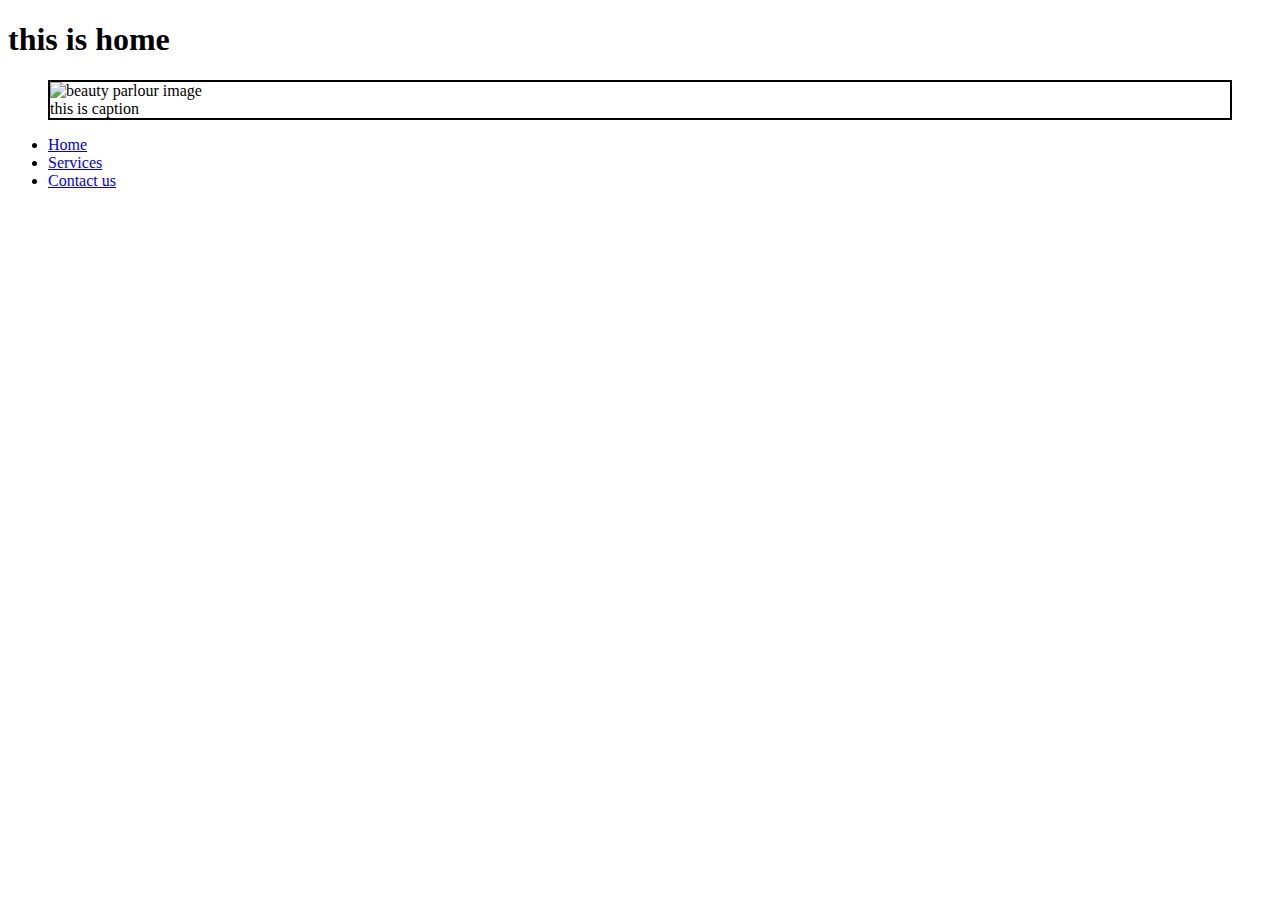
==== index.html @ 2d276b3c "first commit" ====
<!DOCTYPE html>
<html lang="en">
<head>
    <meta charset="UTF-8">
    <meta name="viewport" content="width=device-width, initial-scale=1.0">
    <title>  Beauty Parlour 💅</title>
    <link rel="shortcut icon" href="./images/favicon.ico">
    <link rel="stylesheet" href="./CSS/styles.css">
</head>
<body>
    <h1>this is home</h1>
    <header>
        <figure style="border: 2px solid black;">
            <img src="#" alt="beauty parlour image">
            <figcaption> this is caption</figcaption>
        </figure>
    </header>
    <nav>
        <ul>
            <li><a href="index.html">Home</a></li>
            <li><a href="./HTML/Services.html">Services</a</li>
            <li><a href="./HTML/ContactUs.html">Contact us</a></li>            
        </ul>
    </nav>
    <section></section>
    <footer></footer>
</body>
</html>
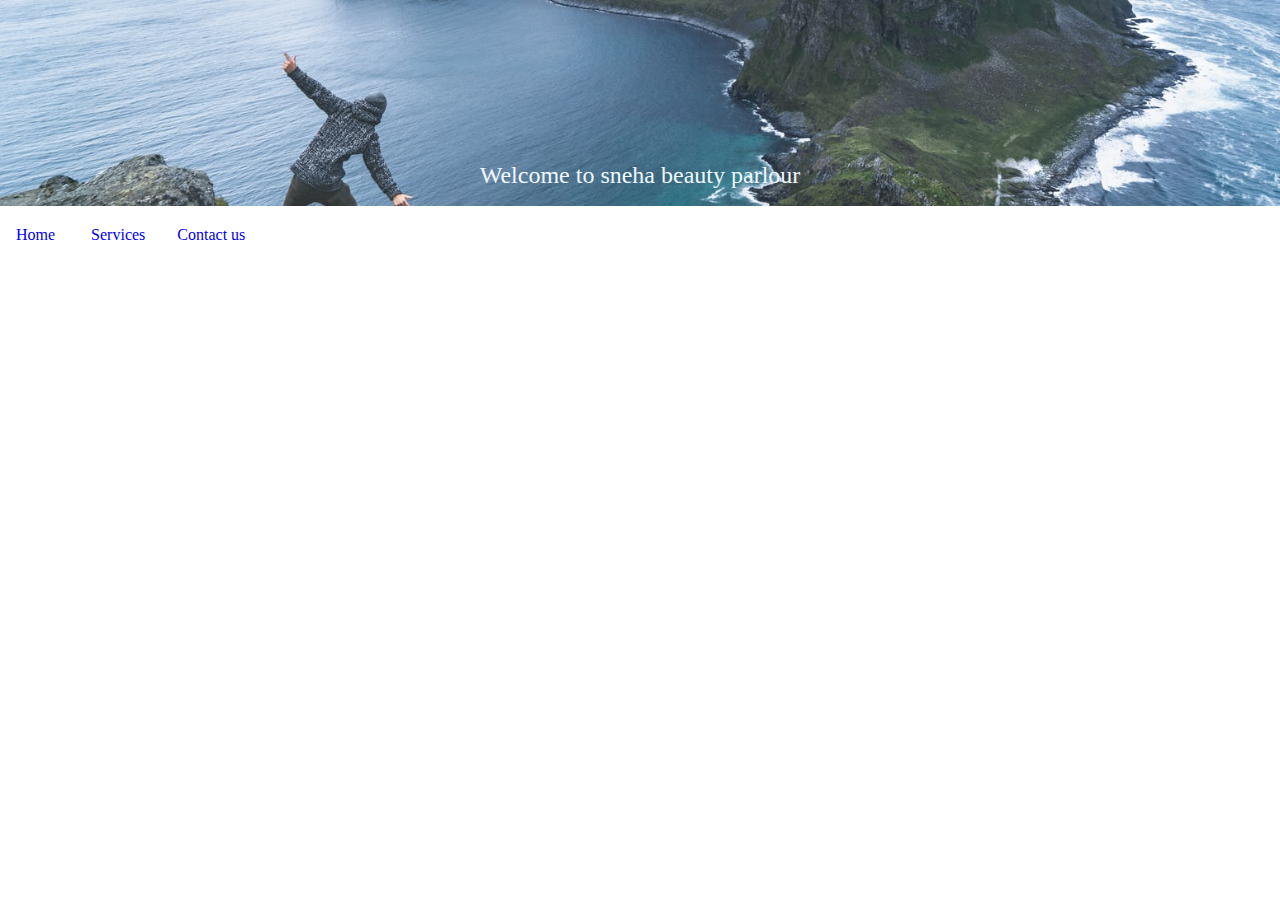
==== commit 17a98e36: "added image and navbar" ====
--- a/index.html
+++ b/index.html
@@ -8,18 +8,19 @@
     <link rel="stylesheet" href="./CSS/styles.css">
 </head>
 <body>
-    <h1>this is home</h1>
-    <header>
-        <figure style="border: 2px solid black;">
-            <img src="#" alt="beauty parlour image">
-            <figcaption> this is caption</figcaption>
+   <!--   <img class="responsive-img" src="https://source.unsplash.com/1550x250/?nature,water" alt="beauty parlour image"> -->
+    <header class="container">
+        <figure >
+            <img class="responsive-img" src="./images/img1.jfif" alt="beauty parlour image">
+            
+            <figcaption class="imgCaption"> Welcome to sneha beauty parlour</figcaption>
         </figure>
     </header>
-    <nav>
+    <nav class="navbar">
         <ul>
-            <li><a href="index.html">Home</a></li>
-            <li><a href="./HTML/Services.html">Services</a</li>
-            <li><a href="./HTML/ContactUs.html">Contact us</a></li>            
+            <li class="navlink"><a href="index.html">Home</a></li>
+            <li class="navlink"><a href="./HTML/Services.html">Services</a</li>
+            <li class="navlink"><a href="./HTML/ContactUs.html">Contact us</a></li>            
         </ul>
     </nav>
     <section></section>
--- a/CSS/styles.css
+++ b/CSS/styles.css
@@ -0,0 +1,37 @@
+*{
+    padding: 0px;
+    margin: 0px;
+    box-sizing: border-box;
+}
+.responsive-img{
+    width: 100%;
+    height: auto;
+
+}
+html{
+    /* 16px 100%  10px -> ?  */
+    /* font-size: 62.5%; */
+}
+.container{
+    position: relative;  
+}
+.imgCaption{
+    color:aliceblue;
+    font-size: 1.5rem;
+    position: absolute;
+    bottom: .5rem;
+    transform: translate(-50%, -50%);
+    left: 50%;
+}
+.navbar{
+    
+    text-decoration: none;
+}
+.navlink{
+    display: inline-block;
+    padding: 1rem;
+    
+}
+.navlink a{
+    text-decoration: none;
+}